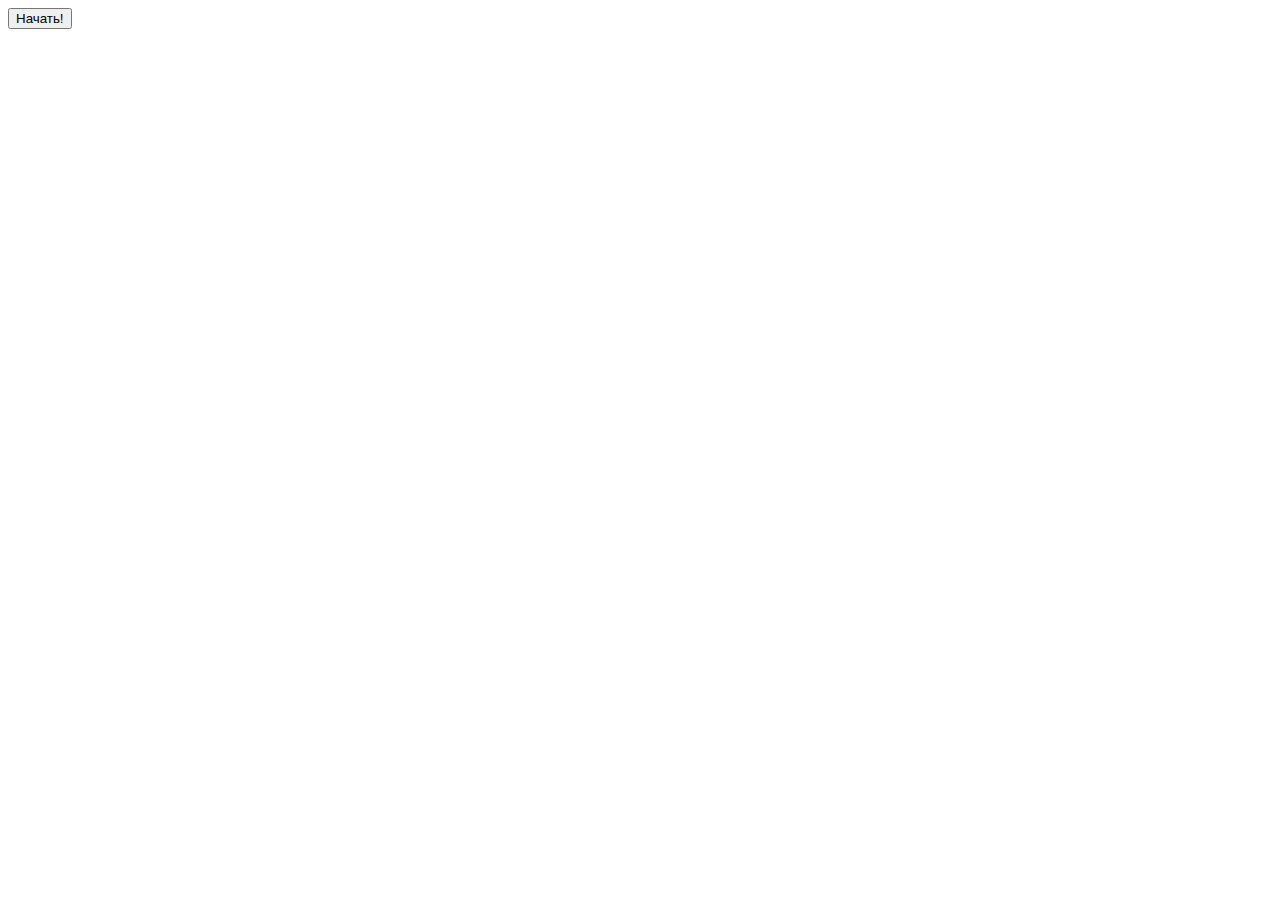
==== NeedForJS/index.html @ 40d5789d "html2" ====
<!DOCTYPE html>
<html lang="en">
<head>
  <meta charset="UTF-8">
  <title>NeedForJS</title>
  <link rel="stylesheet" href="./style.css">
</head>
<body>
  <div class="score"></div>
  <div class="game">
    <button class="start">Начать!</button>
    <div class="gameArea"></div>
  </div>
  <script src="./main.js"></script>
</body>
</html>
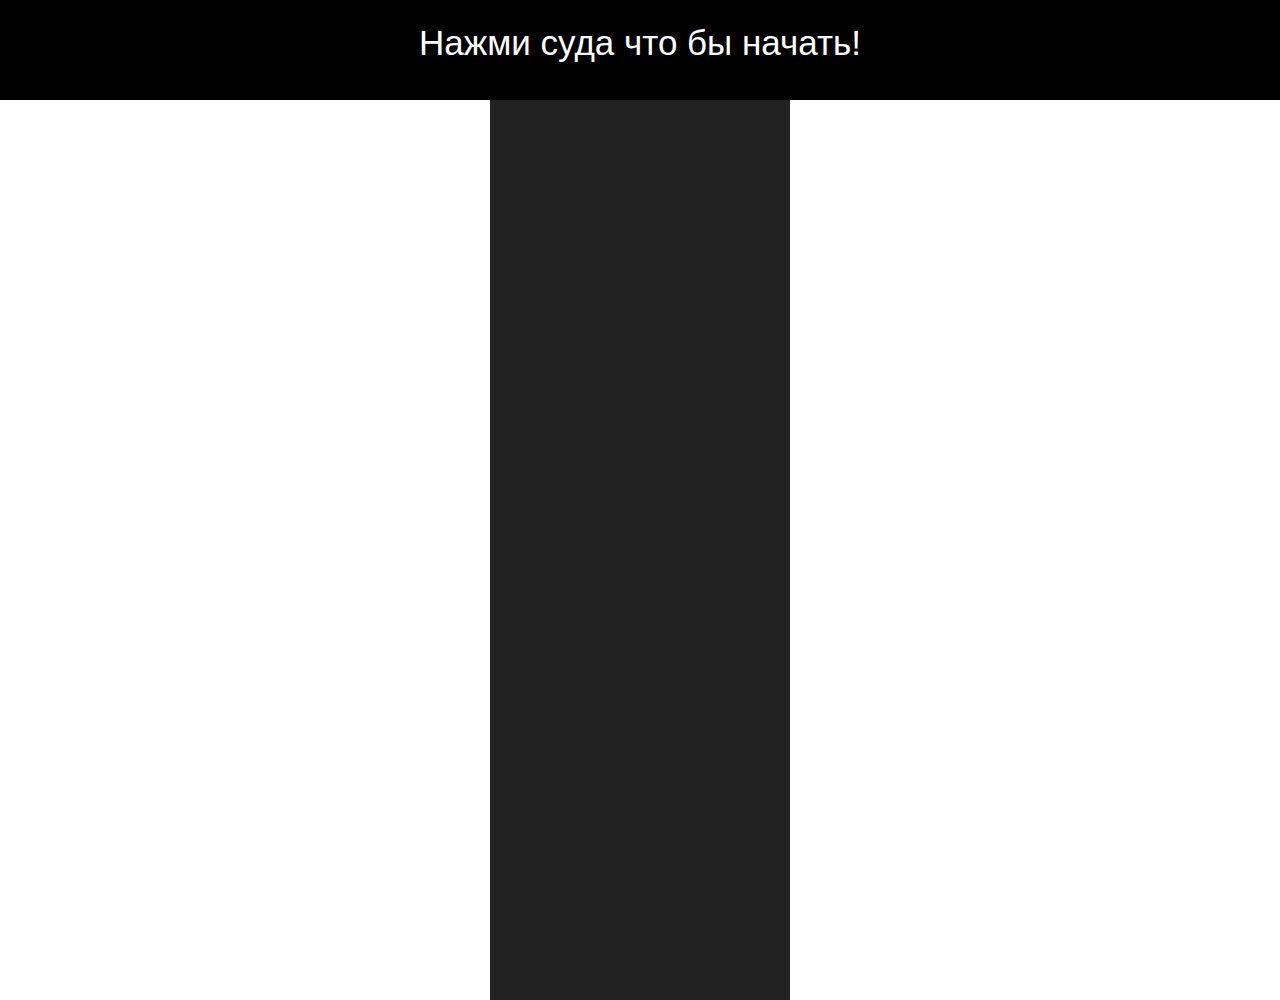
==== commit c5183535: "123" ====
--- a/NeedForJS/index.html
+++ b/NeedForJS/index.html
@@ -6,10 +6,14 @@
   <link rel="stylesheet" href="./style.css">
 </head>
 <body>
-  <div class="score"></div>
+  <div class="score score2"></div>
   <div class="game">
-    <button class="start">Начать!</button>
-    <div class="gameArea"></div>
+  <div class="start">Нажми суда что бы начать!</div>
+    <div class="arrowLeft">Влево</div>
+    <div class="arrowTop">Вверх</div>
+    <div class="arrowRight">Вправо</div>
+    <div class="arrowBottom">Вниз</div>
+   <div class="gameArea"></div>
   </div>
   <script src="./main.js"></script>
 </body>
--- a/NeedForJS/style.css
+++ b/NeedForJS/style.css
@@ -0,0 +1,552 @@
+* {
+  box-sizing: border-box;
+}
+body, html, .game {
+  background-color: #fff;
+  height: 100%;
+}
+.score2 {
+  display: none;
+  height: 150px;
+  width: 150px;
+  border: 1px solid black;
+}
+.arrowTop {
+  float: right;
+  height: 30px;
+  width: 30px;
+  border: 1px solid black;
+  margin-right: 50px;
+  margin-top: 35%;
+  background-color: black;
+  color: #fff;
+  text-align: center;
+  font-size: 25px;
+  padding-top: 40px;
+  cursor: pointer;
+  display: none;
+}
+.arrowRight {
+  float: right;
+  height: 30px;
+  width: 30px;
+  border: 1px solid black;
+  margin-top: 35%;
+  margin-right: 10px;
+  background-color: black;
+  color: #fff;
+  text-align: center;
+  font-size: 25px;
+  padding-top: 40px;
+  cursor: pointer;
+  display: none;
+}
+.arrowLeft {
+  float: left;
+  height: 30px;
+  width: 30px;
+  border: 1px solid black;
+  margin-top: 35%;
+  margin-left: 50px;
+  background-color: black;
+  color: #fff;
+  text-align: center;
+  font-size: 25px;
+  padding-top: 40px;
+  cursor: pointer;
+  display: none;
+}
+.arrowBottom {
+  float: left;
+  height: 30px;
+  width: 30px;
+  border: 1px solid black;
+  margin-left: 10px;
+  margin-top: 35%;
+  background-color: black;
+  color: #fff;
+  text-align: center;
+  font-size: 25px;
+  padding-top: 40px;
+  cursor: pointer;
+  display: none;
+}
+.score {
+    width: 100%;
+    height: 100px;
+    background-color: black;
+    color: #fff;
+    text-align: center;
+    font-size: 30px;
+    padding-top: 25px;
+    font-family: Arial, "Helvetica Neue", Helvetica, sans-serif;
+}
+.start {
+  width: 100%;
+  height: 100px;
+  background-color: black;
+  color: #fff;
+  text-align: center;
+  font-size: 35px;
+  cursor: pointer;
+  padding-top: 25px;
+  font-family: Arial, "Helvetica Neue", Helvetica, sans-serif;
+}
+.gameArea {
+  width: 300px;
+  height: 100%;
+  margin: auto;
+  background-color: #222;
+  position: relative;
+  overflow: hidden;
+}
+.hide {
+  display: none;
+}
+.car1 {
+  height: 100px;
+  width: 50px;
+  background-image: url(img/player.png);
+  background-size: cover;
+  background-color: transparent;
+  background-position: center;
+  background-repeat: no-repeat;
+  position: absolute;
+  left: 125px;
+  bottom: 10px;
+}
+.enemyCar {
+    height: 100px;
+    width: 50px;
+    background-image: url(img/car.png);
+    background-size: cover;
+    background-color: transparent;
+    background-position: center;
+    background-repeat: no-repeat;
+    position: absolute;
+    left: 125px;
+    bottom: 10px;
+}
+.line {
+  position: absolute;
+  height: 50px;
+  width: 10px;
+  background-color: #fff;
+  left: 145px;
+}
+html,
+body,
+div,
+span,
+applet,
+object,
+iframe,
+h1,
+h2,
+h3,
+h4,
+h5,
+h6,
+p,
+blockquote,
+pre,
+a,
+abbr,
+acronym,
+address,
+big,
+cite,
+code,
+del,
+dfn,
+em,
+img,
+ins,
+kbd,
+q,
+s,
+samp,
+small,
+strike,
+strong,
+sub,
+sup,
+tt,
+var,
+b,
+u,
+i,
+center,
+dl,
+dt,
+dd,
+ol,
+ul,
+li,
+fieldset,
+form,
+label,
+legend,
+table,
+caption,
+tbody,
+tfoot,
+thead,
+tr,
+th,
+td,
+article,
+aside,
+canvas,
+details,
+embed,
+figure,
+figcaption,
+footer,
+header,
+hgroup,
+menu,
+nav,
+output,
+ruby,
+section,
+summary,
+time,
+mark,
+audio,
+video {
+  margin: 0;
+  padding: 0;
+  border: 0;
+  font-size: 100%;
+  font: inherit;
+  vertical-align: baseline;
+}
+
+/* HTML5 display-role reset for older browsers */
+article,
+aside,
+details,
+figcaption,
+figure,
+footer,
+header,
+hgroup,
+menu,
+nav,
+section {
+  display: block;
+}
+
+body {
+  line-height: 1;
+}
+
+ol,
+ul {
+  list-style: none;
+}
+
+blockquote,
+q {
+  quotes: none;
+}
+
+blockquote:before,
+blockquote:after,
+q:before,
+q:after {
+  content: '';
+  content: none;
+}
+
+table {
+  border-collapse: collapse;
+  border-spacing: 0;
+}
+
+@media (max-width: 800px) {
+  * {
+    box-sizing: border-box;
+  }
+
+  body,
+  html,
+  .game {
+    background-color: #fff;
+    height: 100%;
+  }
+
+  .score2 {
+    display: none;
+    height: 150px;
+    width: 150px;
+    border: 1px solid black;
+  }
+
+  .arrowTop {
+    float: right;
+    height: 120px;
+    width: 120px;
+    border: 1px solid black;
+    margin-right: 50px;
+    margin-top: 35%;
+    background-color: black;
+    color: #fff;
+    text-align: center;
+    font-size: 25px;
+    padding-top: 40px;
+    cursor: pointer;
+    display: block;
+  }
+
+  .arrowRight {
+    float: right;
+    height: 120px;
+    width: 120px;
+    border: 1px solid black;
+    margin-top: 35%;
+    margin-right: 10px;
+    background-color: black;
+    color: #fff;
+    text-align: center;
+    font-size: 25px;
+    padding-top: 40px;
+    cursor: pointer;
+    display: block;
+  }
+
+  .arrowLeft {
+    float: left;
+    height: 120px;
+    width: 120px;
+    border: 1px solid black;
+    margin-top: 35%;
+    margin-left: 50px;
+    background-color: black;
+    color: #fff;
+    text-align: center;
+    font-size: 25px;
+    padding-top: 40px;
+    cursor: pointer;
+    display: block;
+  }
+
+  .arrowBottom {
+    float: left;
+    height: 120px;
+    width: 120px;
+    border: 1px solid black;
+    margin-left: 10px;
+    margin-top: 35%;
+    background-color: black;
+    color: #fff;
+    text-align: center;
+    font-size: 25px;
+    padding-top: 40px;
+    cursor: pointer;
+    display: block;
+  }
+
+  .score {
+    width: 100%;
+    height: 100px;
+    background-color: black;
+    color: #fff;
+    text-align: center;
+    font-size: 30px;
+    padding-top: 25px;
+    font-family: Arial, "Helvetica Neue", Helvetica, sans-serif;
+  }
+
+  .start {
+    width: 100%;
+    height: 100px;
+    background-color: black;
+    color: #fff;
+    text-align: center;
+    font-size: 35px;
+    cursor: pointer;
+    padding-top: 25px;
+    font-family: Arial, "Helvetica Neue", Helvetica, sans-serif;
+  }
+
+  .gameArea {
+    width: 300px;
+    height: 100%;
+    margin: auto;
+    background-color: #222;
+    position: relative;
+    overflow: hidden;
+  }
+
+  .hide {
+    display: none;
+  }
+
+  .car1 {
+    height: 100px;
+    width: 50px;
+    background-image: url(img/player.png);
+    background-size: cover;
+    background-color: transparent;
+    background-position: center;
+    background-repeat: no-repeat;
+    position: absolute;
+    left: 125px;
+    bottom: 10px;
+  }
+
+  .enemyCar {
+    height: 100px;
+    width: 50px;
+    background-image: url(img/car.png);
+    background-size: cover;
+    background-color: transparent;
+    background-position: center;
+    background-repeat: no-repeat;
+    position: absolute;
+    left: 125px;
+    bottom: 10px;
+  }
+
+  .line {
+    position: absolute;
+    height: 50px;
+    width: 10px;
+    background-color: #fff;
+    left: 145px;
+  }
+
+  html,
+  body,
+  div,
+  span,
+  applet,
+  object,
+  iframe,
+  h1,
+  h2,
+  h3,
+  h4,
+  h5,
+  h6,
+  p,
+  blockquote,
+  pre,
+  a,
+  abbr,
+  acronym,
+  address,
+  big,
+  cite,
+  code,
+  del,
+  dfn,
+  em,
+  img,
+  ins,
+  kbd,
+  q,
+  s,
+  samp,
+  small,
+  strike,
+  strong,
+  sub,
+  sup,
+  tt,
+  var,
+  b,
+  u,
+  i,
+  center,
+  dl,
+  dt,
+  dd,
+  ol,
+  ul,
+  li,
+  fieldset,
+  form,
+  label,
+  legend,
+  table,
+  caption,
+  tbody,
+  tfoot,
+  thead,
+  tr,
+  th,
+  td,
+  article,
+  aside,
+  canvas,
+  details,
+  embed,
+  figure,
+  figcaption,
+  footer,
+  header,
+  hgroup,
+  menu,
+  nav,
+  output,
+  ruby,
+  section,
+  summary,
+  time,
+  mark,
+  audio,
+  video {
+    margin: 0;
+    padding: 0;
+    border: 0;
+    font-size: 100%;
+    font: inherit;
+    vertical-align: baseline;
+  }
+
+  /* HTML5 display-role reset for older browsers */
+  article,
+  aside,
+  details,
+  figcaption,
+  figure,
+  footer,
+  header,
+  hgroup,
+  menu,
+  nav,
+  section {
+    display: block;
+  }
+
+  body {
+    line-height: 1;
+  }
+
+  ol,
+  ul {
+    list-style: none;
+  }
+
+  blockquote,
+  q {
+    quotes: none;
+  }
+
+  blockquote:before,
+  blockquote:after,
+  q:before,
+  q:after {
+    content: '';
+    content: none;
+  }
+
+  table {
+    border-collapse: collapse;
+    border-spacing: 0;
+  }
+
+}